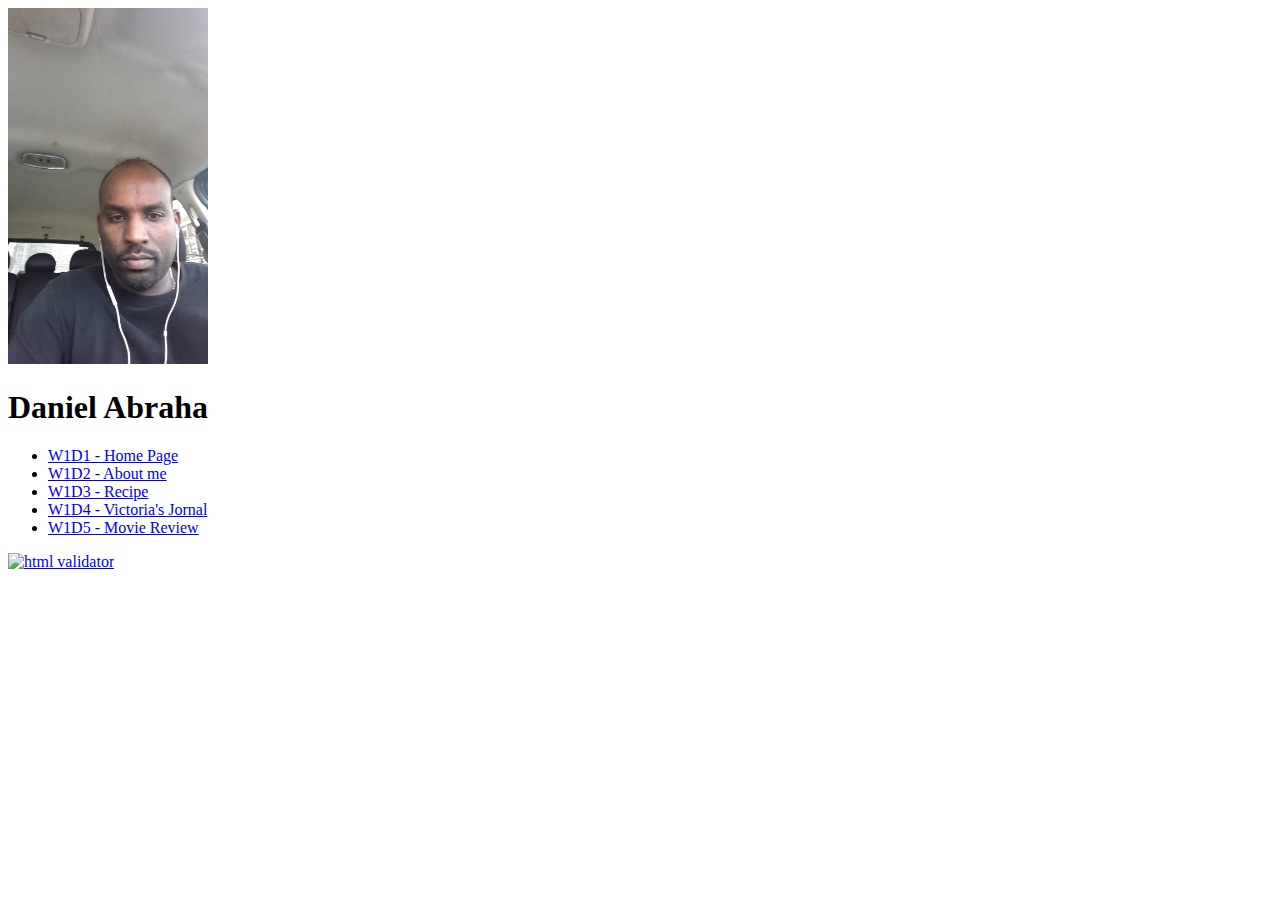
==== index.html @ 63802cdf "up" ====
<!DOCTYPE html>
<html lang="en">
        <head>
                <meta charset="utf-8" />
                <meta name="description" content="Learn HTML" />
                <title>WAP Lab</title>
            </head>   
<body>
        <img src="images/dani.jpg" width= 200 alt="MyPicture">

        <h1> Daniel Abraha</h1>
   <ul>
        <li> <a href="index.html" target="_blank"> W1D1 - Home Page </a> </li>
      <li> <a href="recipe/about.html" target="_blank"> W1D2 - About me</a> </li>
      <li> <a href="recipe/pie.html" target="_blank"> W1D3 - Recipe</a> </li>

      <li> <a href="victoriasJornal/journal.html" target="_blank"> W1D4 - Victoria's Jornal</a> </li>
     
      <li> <a href="movie_review/TMNT.html" target="_blank"> W1D5 - Movie Review</a> </li>
  </ul>
    <a href="https://validator.w3.org/check/referer">
        <img src="http://mumstudents.org/cs472/images/w3c-html.png" alt="html validator"/>
</a>

</body>
</html>
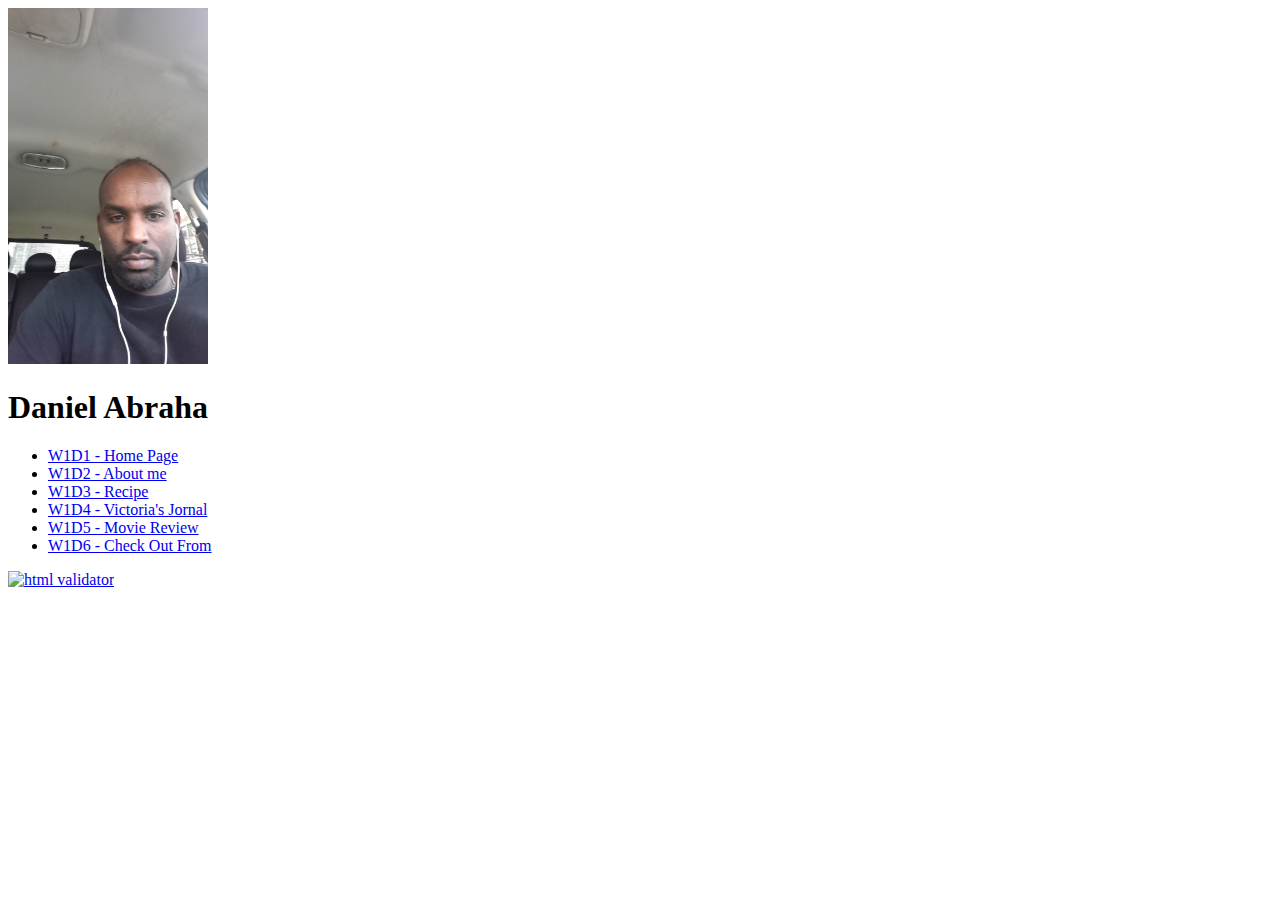
==== commit 27dd1bab: "forum" ====
--- a/index.html
+++ b/index.html
@@ -17,6 +17,7 @@
       <li> <a href="victoriasJornal/journal.html" target="_blank"> W1D4 - Victoria's Jornal</a> </li>
      
       <li> <a href="movie_review/TMNT.html" target="_blank"> W1D5 - Movie Review</a> </li>
+      <li> <a href="forum/form.html" target="_blank"> W1D6 - Check Out From</a> </li>
   </ul>
     <a href="https://validator.w3.org/check/referer">
         <img src="http://mumstudents.org/cs472/images/w3c-html.png" alt="html validator"/>
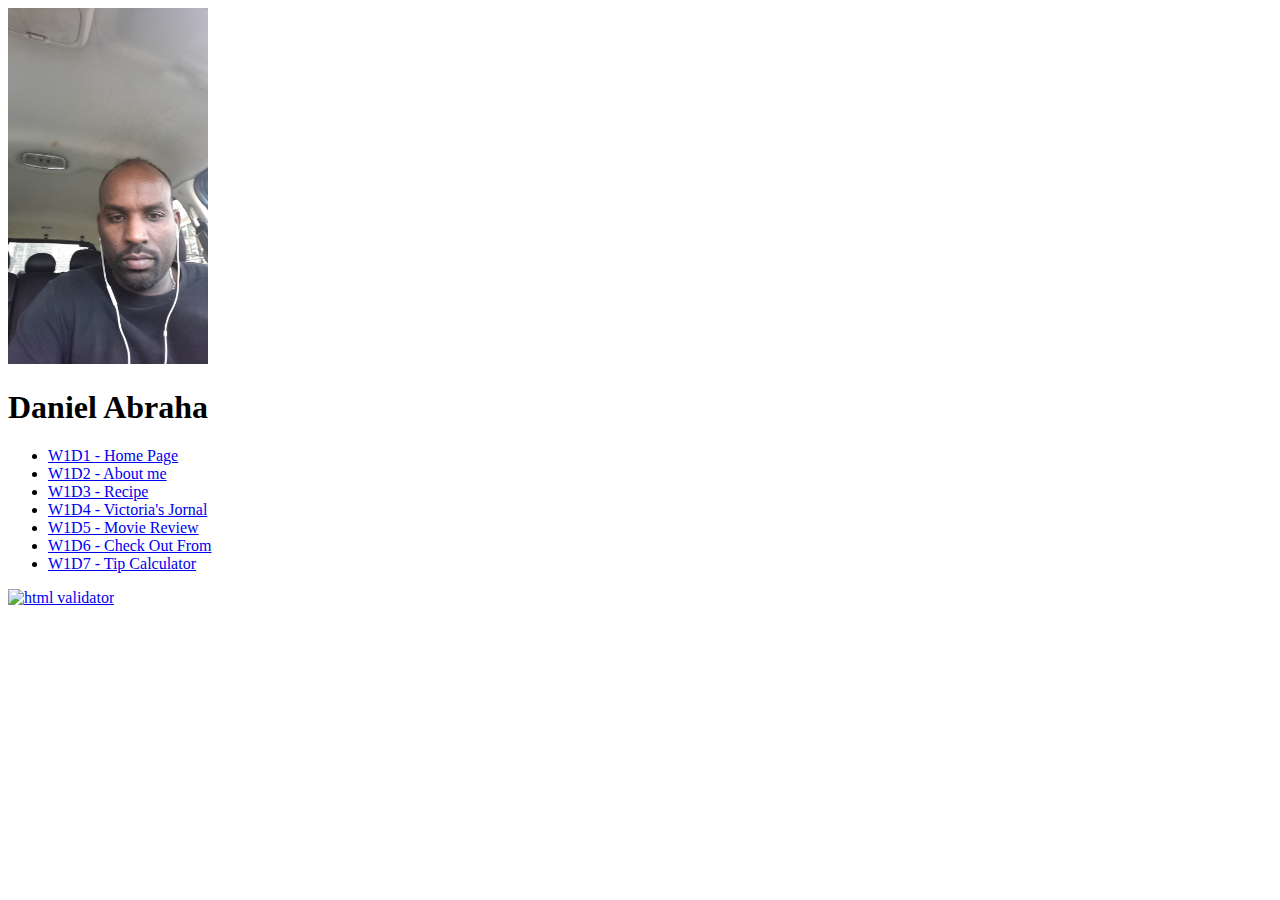
==== commit 6f9c3dc9: "TipCalculator" ====
--- a/index.html
+++ b/index.html
@@ -18,6 +18,7 @@
      
       <li> <a href="movie_review/TMNT.html" target="_blank"> W1D5 - Movie Review</a> </li>
       <li> <a href="forum/form.html" target="_blank"> W1D6 - Check Out From</a> </li>
+      <li> <a href="tipCalculator/calculatetips.html" target="_blank"> W1D7 - Tip Calculator</a> </li>
   </ul>
     <a href="https://validator.w3.org/check/referer">
         <img src="http://mumstudents.org/cs472/images/w3c-html.png" alt="html validator"/>
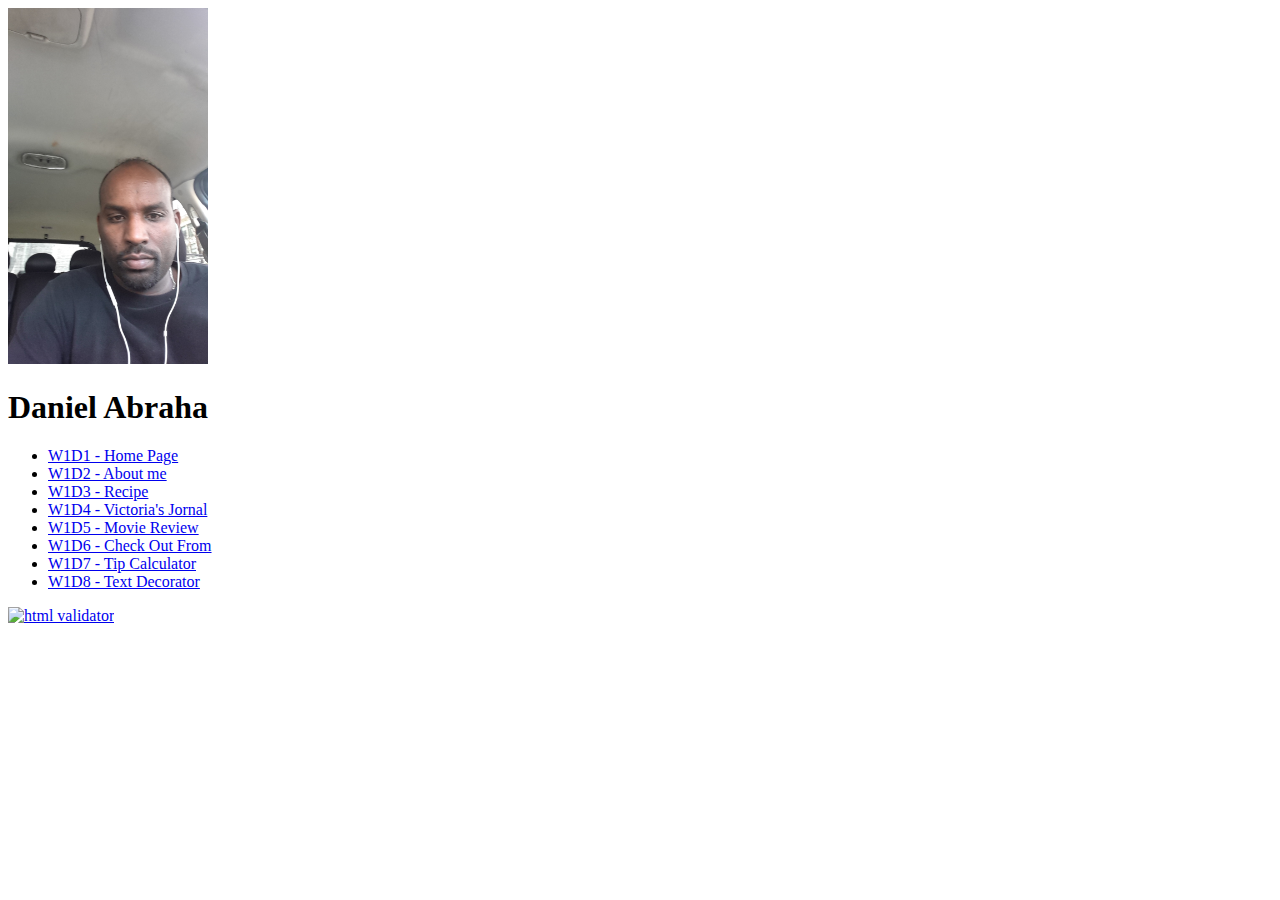
==== commit 32c9192a: "textdecorator" ====
--- a/index.html
+++ b/index.html
@@ -19,6 +19,7 @@
       <li> <a href="movie_review/TMNT.html" target="_blank"> W1D5 - Movie Review</a> </li>
       <li> <a href="forum/form.html" target="_blank"> W1D6 - Check Out From</a> </li>
       <li> <a href="tipCalculator/calculatetips.html" target="_blank"> W1D7 - Tip Calculator</a> </li>
+      <li> <a href="textdecorator/TextDecorator.html" target="_blank"> W1D8 - Text Decorator</a> </li>
   </ul>
     <a href="https://validator.w3.org/check/referer">
         <img src="http://mumstudents.org/cs472/images/w3c-html.png" alt="html validator"/>
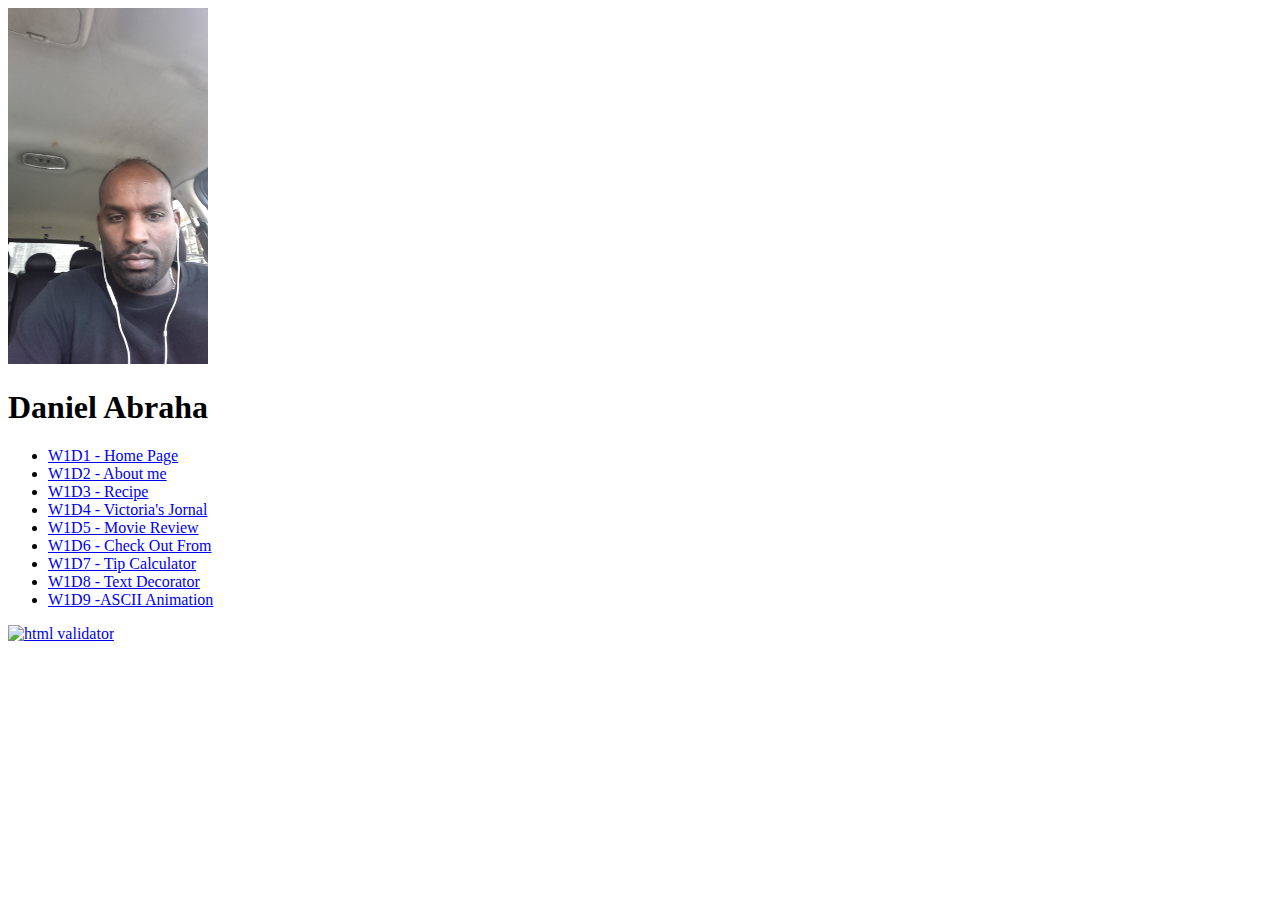
==== commit dbc97dbc: "ASCII Animation" ====
--- a/index.html
+++ b/index.html
@@ -20,6 +20,7 @@
       <li> <a href="forum/form.html" target="_blank"> W1D6 - Check Out From</a> </li>
       <li> <a href="tipCalculator/calculatetips.html" target="_blank"> W1D7 - Tip Calculator</a> </li>
       <li> <a href="textdecorator/TextDecorator.html" target="_blank"> W1D8 - Text Decorator</a> </li>
+      <li> <a href="ASCII/AViewer.html" target="_blank"> W1D9 -ASCII Animation</a> </li>
   </ul>
     <a href="https://validator.w3.org/check/referer">
         <img src="http://mumstudents.org/cs472/images/w3c-html.png" alt="html validator"/>
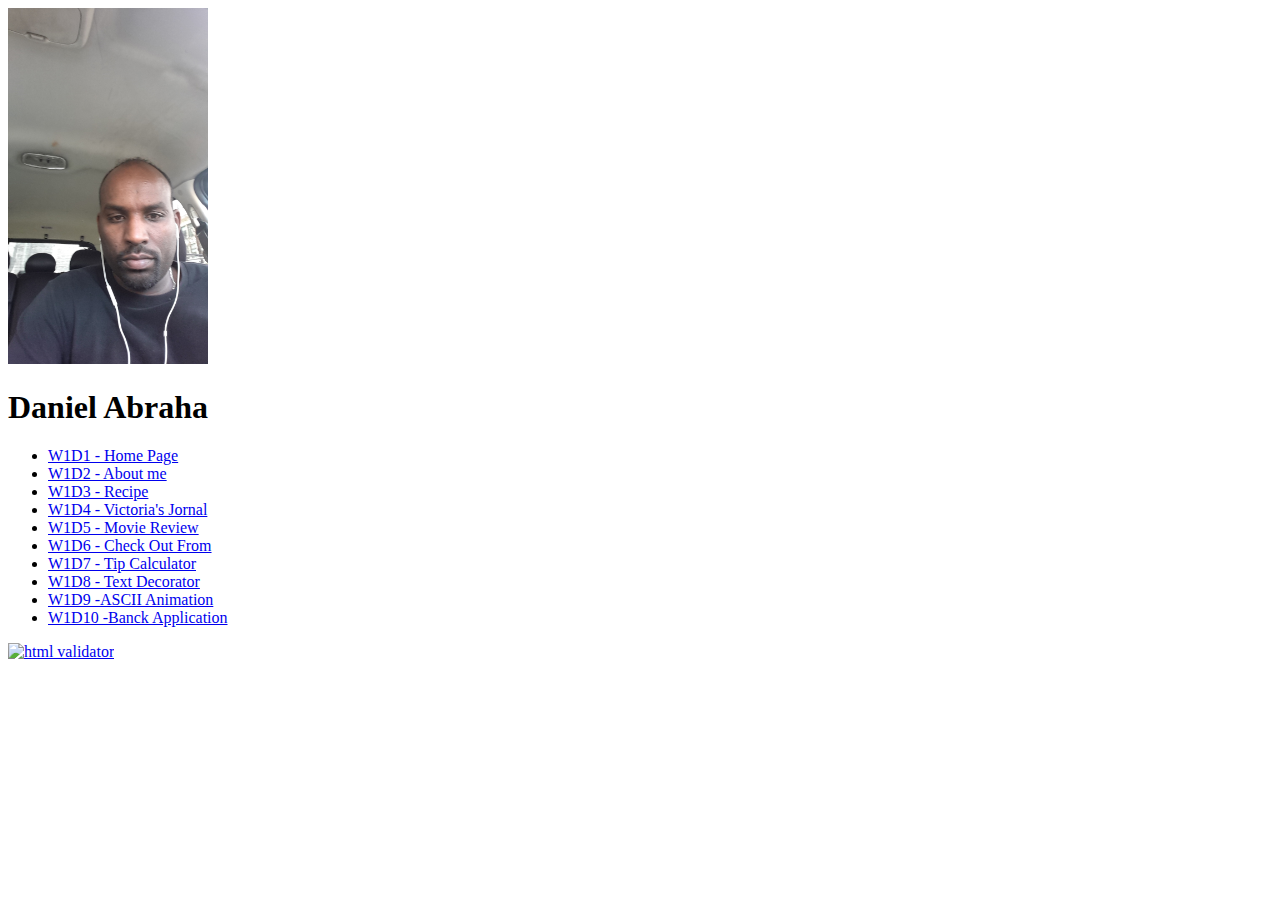
==== commit c87fdcbe: "Bankapplication" ====
--- a/index.html
+++ b/index.html
@@ -21,6 +21,8 @@
       <li> <a href="tipCalculator/calculatetips.html" target="_blank"> W1D7 - Tip Calculator</a> </li>
       <li> <a href="textdecorator/TextDecorator.html" target="_blank"> W1D8 - Text Decorator</a> </li>
       <li> <a href="ASCII/AViewer.html" target="_blank"> W1D9 -ASCII Animation</a> </li>
+
+      <li> <a href="BankApplication/BankApplication.html" target="_blank"> W1D10 -Banck Application</a> </li>
   </ul>
     <a href="https://validator.w3.org/check/referer">
         <img src="http://mumstudents.org/cs472/images/w3c-html.png" alt="html validator"/>
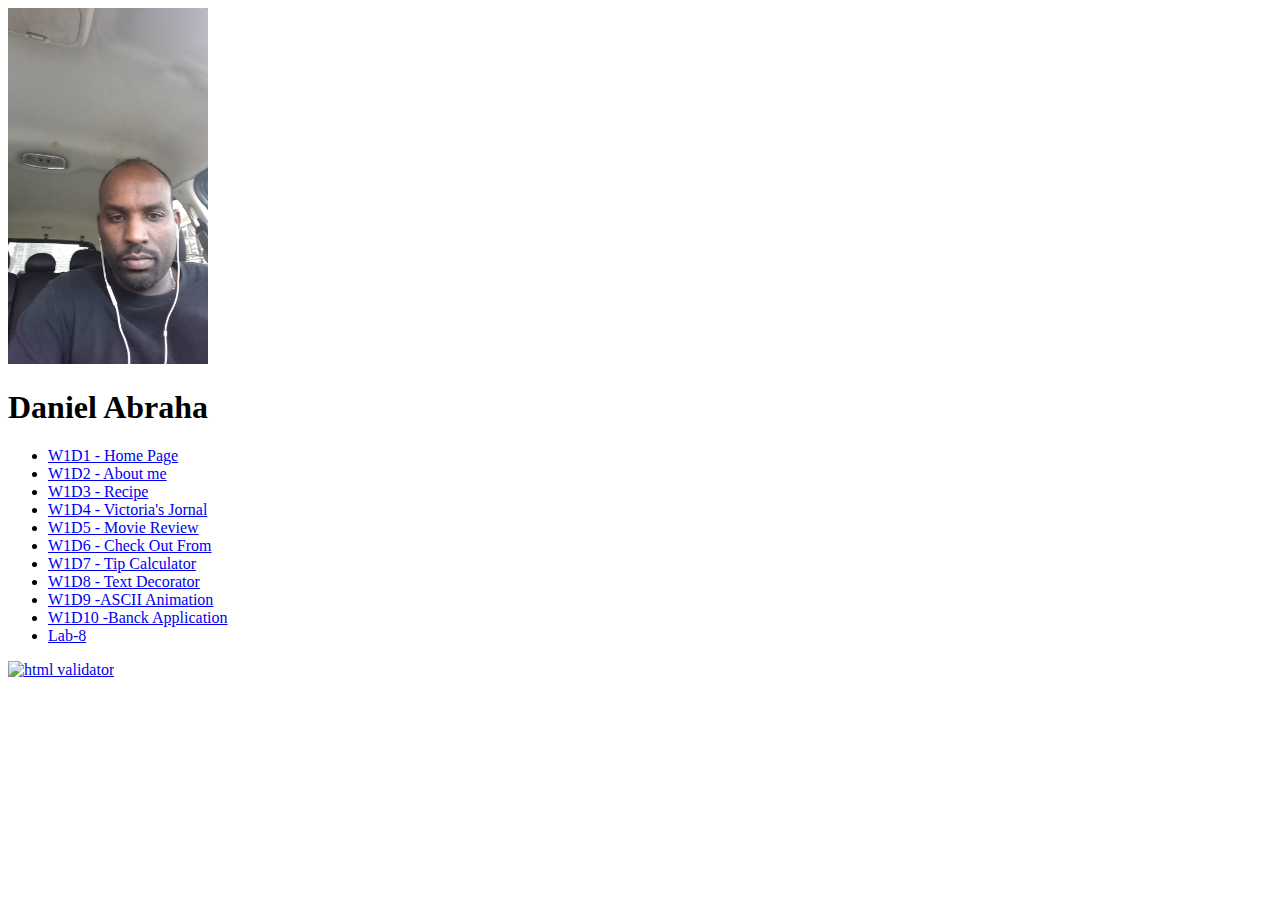
==== commit ae1f59eb: "lab-8" ====
--- a/index.html
+++ b/index.html
@@ -23,6 +23,7 @@
       <li> <a href="ASCII/AViewer.html" target="_blank"> W1D9 -ASCII Animation</a> </li>
 
       <li> <a href="BankApplication/BankApplication.html" target="_blank"> W1D10 -Banck Application</a> </li>
+      <li> <a href="lab8/lab8.html" target="_blank"> Lab-8</a> </li>
   </ul>
     <a href="https://validator.w3.org/check/referer">
         <img src="http://mumstudents.org/cs472/images/w3c-html.png" alt="html validator"/>
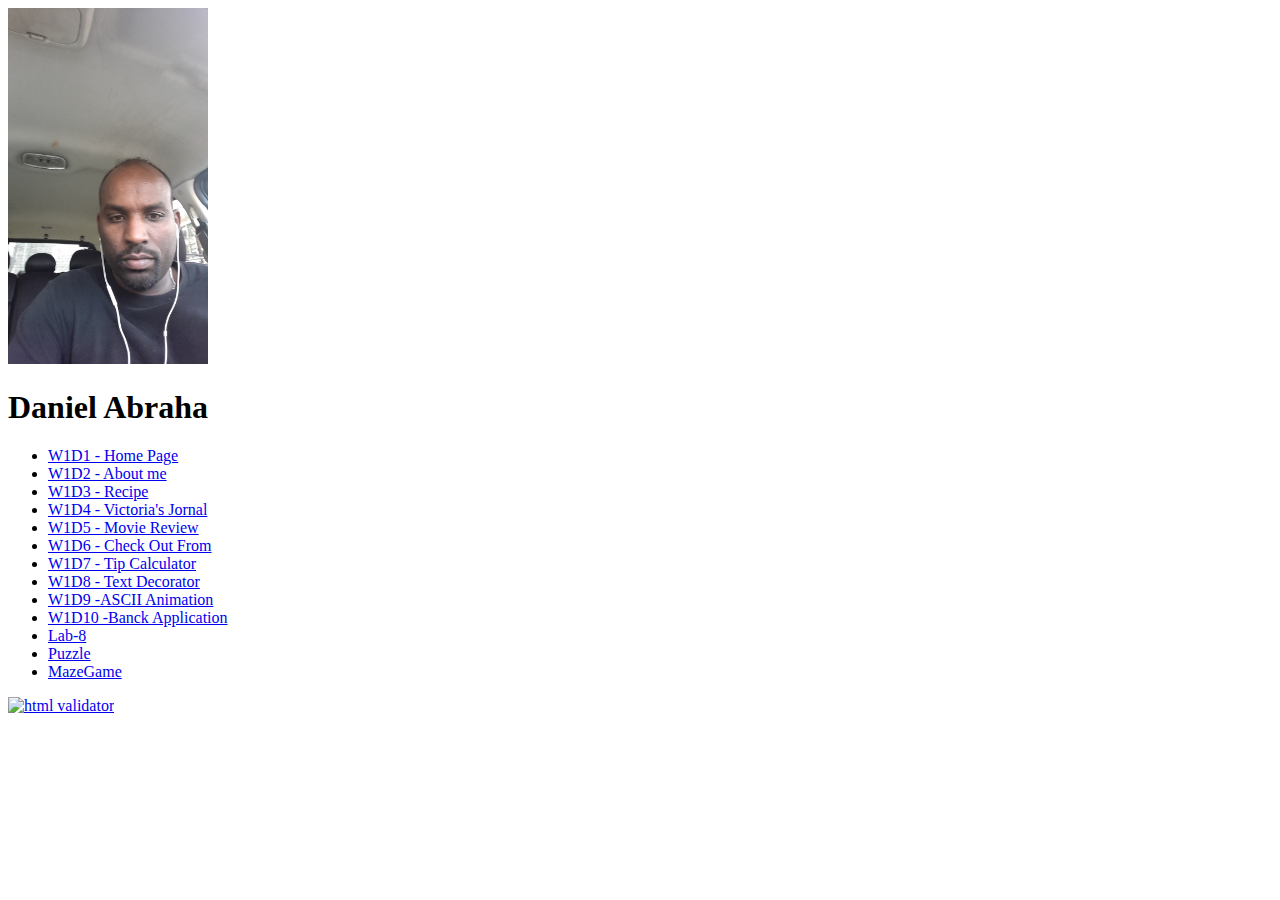
==== commit b97cda95: "puzzle" ====
--- a/index.html
+++ b/index.html
@@ -24,6 +24,9 @@
 
       <li> <a href="BankApplication/BankApplication.html" target="_blank"> W1D10 -Banck Application</a> </li>
       <li> <a href="lab8/lab8.html" target="_blank"> Lab-8</a> </li>
+      <li> <a href="puzzle/puzzle.html" target="_blank"> Puzzle</a> </li>
+      <li> <a href="MazeGame/MazeGame.html" target="_blank"> MazeGame</a> </li>
+
   </ul>
     <a href="https://validator.w3.org/check/referer">
         <img src="http://mumstudents.org/cs472/images/w3c-html.png" alt="html validator"/>
